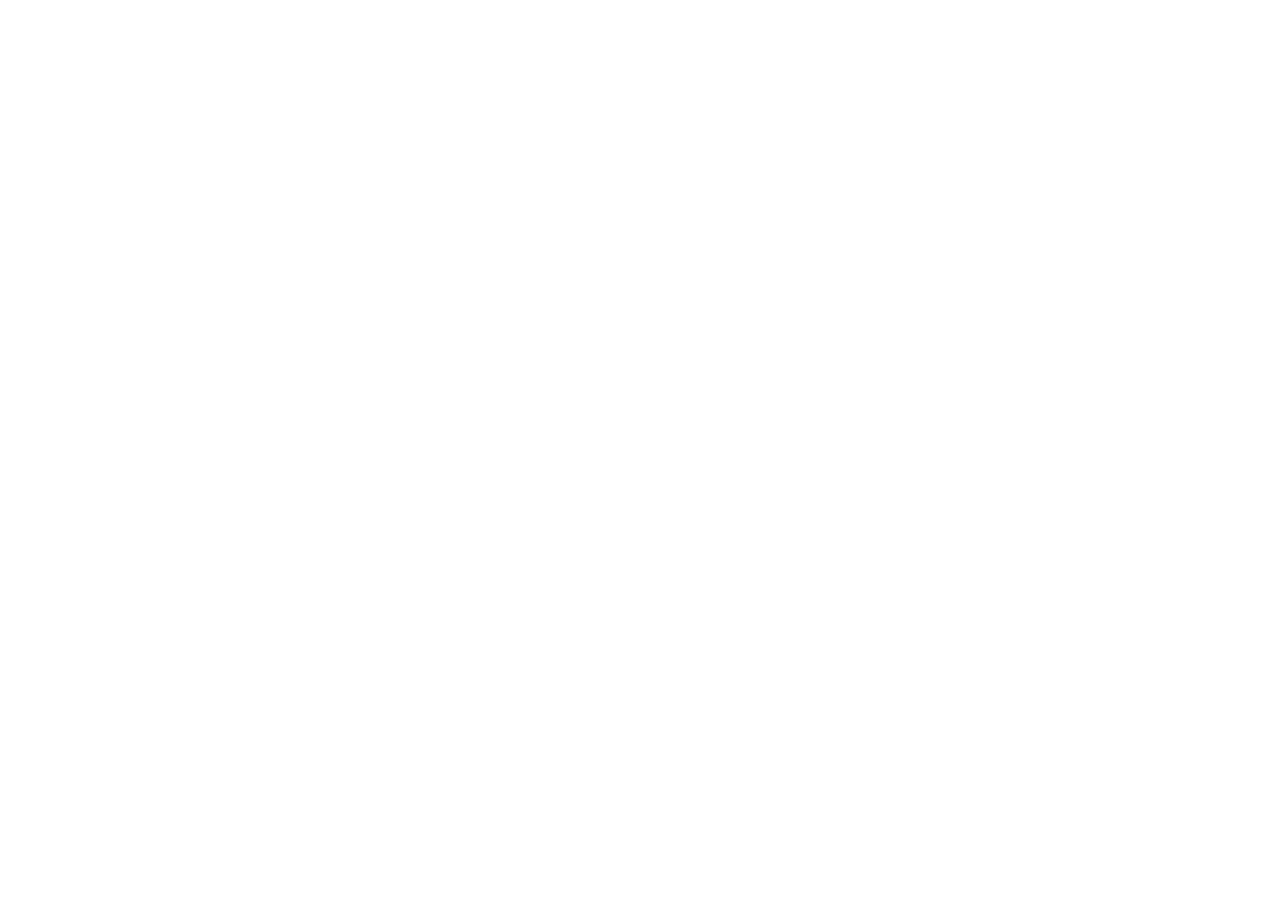
==== Practice/index.html @ d1bbdf77 "Create index.html" ====
<!DOCTYPE html>
<html>
<head>
	<meta charset="utf-8" >
  <meta http-equiv="X-UA-Compatible" content="IE-Edge">
	<meta name="viewport" content="width=device-width, initial-scale=1">
  <title>David chu's china bistro</title>
  <link rel="stylesheet" href="css/bootstrap.min.css">
  <link rel="stylesheet" href="css/style.css">

</head>
<body>
  <header>
    <nav id="header-nav" class="navbar navbar-default">
      <div class="container">
        <div class="navbar-header">
          <a href="index.html" class="">
            <div id="logo-img" alt="Logo image">
            </div>
          </a>
        </div>
      </div>
        
      
    </nav>
  </header>
  <script src="js/jquery-3.5.1.min.js"></script>
  <script src="js/bootstrap.min.js"></script>
  <script src="js/script.js"></script>
 </body>
</html>
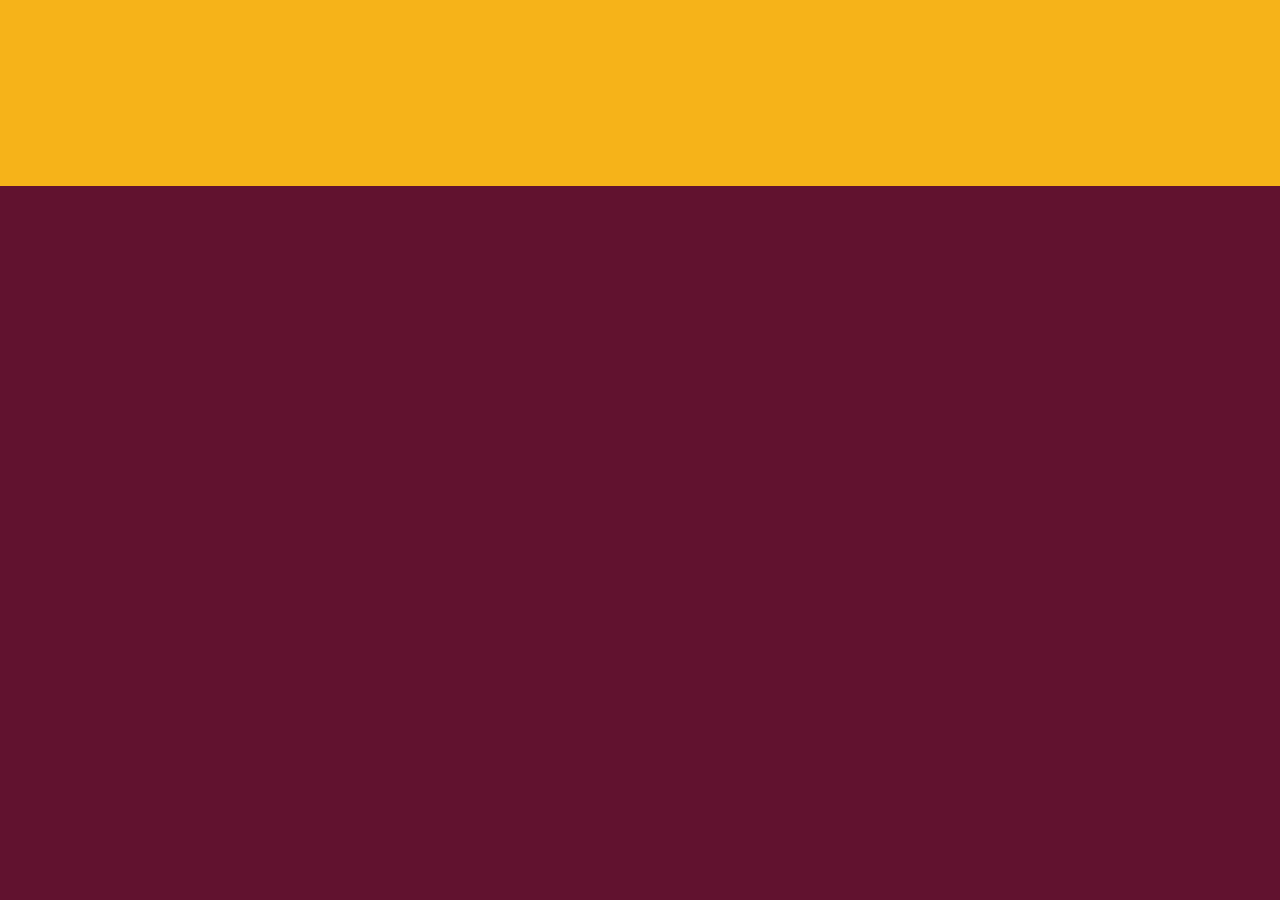
==== commit ac0bd196: "Update index.html" ====
--- a/Practice/index.html
+++ b/Practice/index.html
@@ -18,7 +18,7 @@
             <div id="logo-img" alt="Logo image">
             </div>
           </a>
-        </div>
+       
       </div>
         
       
--- a/Practice/css/style.css
+++ b/Practice/css/style.css
@@ -0,0 +1,18 @@
+body{
+  font-size:16px;
+  color:#fff;
+  background-color:#61122f;
+  font-family:'Oxygen',sans-serif;
+}
+/**HEADER**/
+#header-nav{
+  background-color:#f6b319;
+  border-radius:0;
+  border:0;
+}
+#logo-img{
+  background: url(C:\Users\hp\Desktop\ritivik\cafe-shanghai-cuisine-restaurant-menu-delicacies-clipart.jpg) no-repeat;
+  width:150px;
+  height:150px;
+  margin:10px 15px 10px 0;
+}
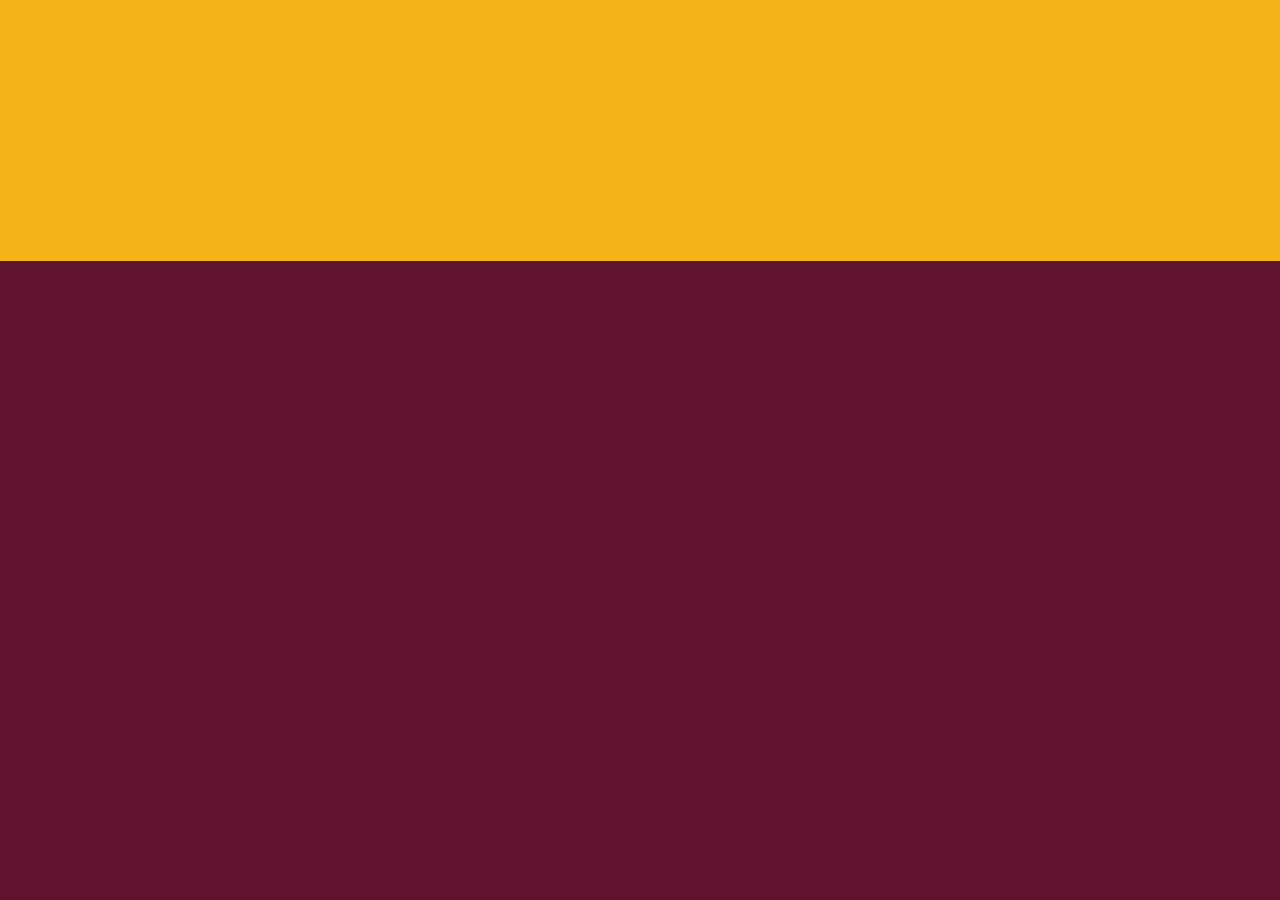
==== commit 4c9dd60d: "Update index.html" ====
--- a/Practice/index.html
+++ b/Practice/index.html
@@ -18,6 +18,7 @@
             <div id="logo-img" alt="Logo image">
             </div>
           </a>
+	
        
       </div>
         
--- a/Practice/css/style.css
+++ b/Practice/css/style.css
@@ -11,8 +11,8 @@
   border:0;
 }
 #logo-img{
-  background: url(C:\Users\hp\Desktop\ritivik\cafe-shanghai-cuisine-restaurant-menu-delicacies-clipart.jpg) no-repeat;
-  width:150px;
-  height:150px;
+  background-image: url(..\Images\Carefree-Restaurant-Assoc-logo-WEB-225px.png) no-repeat;
+  width:225px;
+  height:225px;
   margin:10px 15px 10px 0;
 }
